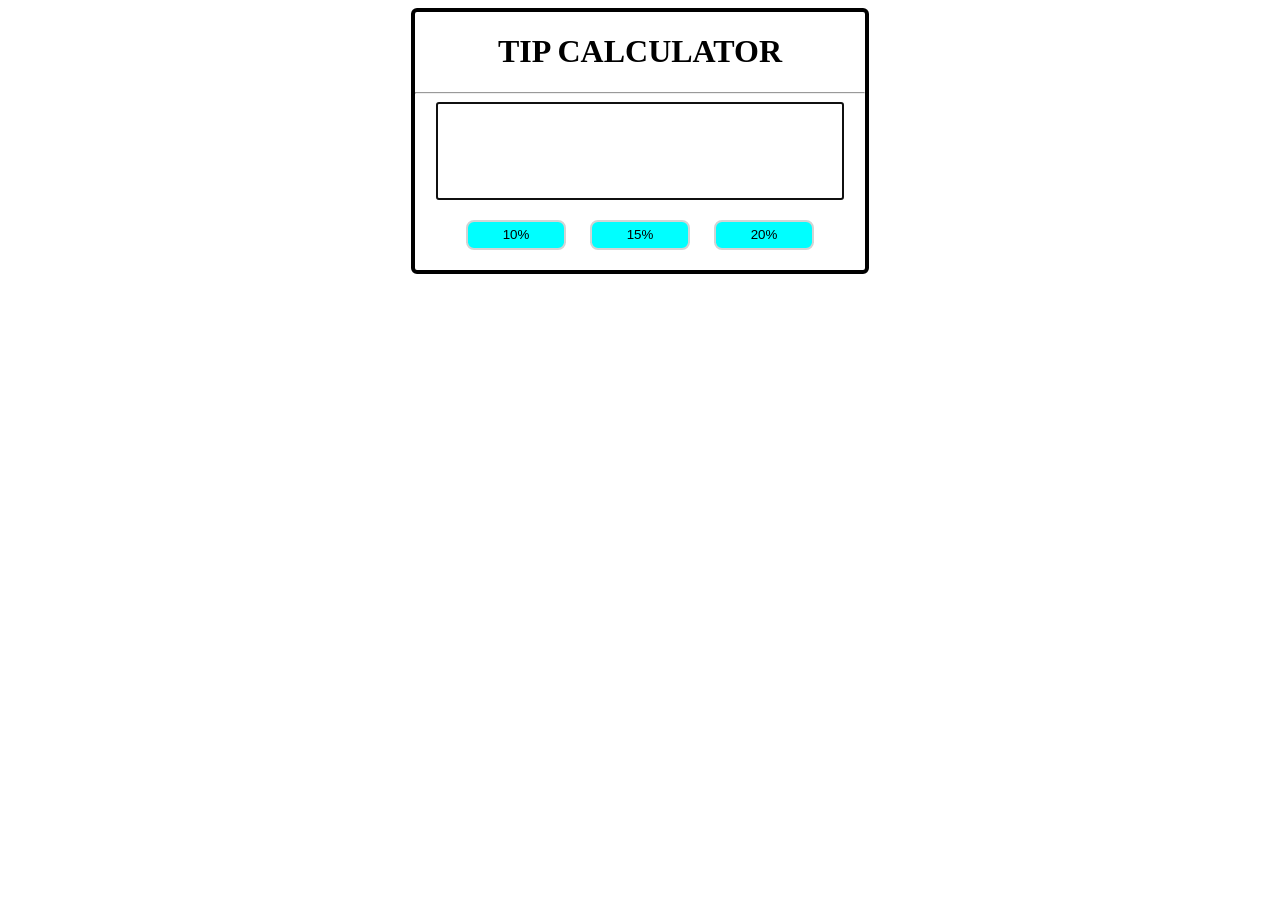
==== day-2-tip-calculator/index.html @ 7bc77f36 "fix: correct spelling calculator" ====
<!DOCTYPE html>
<html lang="en">
<head>
    <meta charset="UTF-8">
    <meta name="viewport" content="width=device-width, initial-scale=1.0">
    <title>Tip Calculater</title>
    <link rel="stylesheet" href="style.css">
</head>
<body>
    <div class="box center">
        <h1>TIP CALCULATOR</h1>
        <hr>
        <input type="number" id="bill_amount">
        <div class="p4">
            <button class="m-t-30 btn-light-blue m-10" onclick="tipCal(10)">10%</button>
            <button class="m-t-30 btn-light-blue m-10" onclick="tipCal(15)">15%</button>
            <button class="m-t-30 btn-light-blue m-10" onclick="tipCal(20)">20%</button>
        </div>
    </div>
    <script src="script.js"></script>
</body>
</html>
---- day-2-tip-calculator/style.css ----
.center{
    margin: auto;
}

input{
    width: 400px;
    height: auto;
    font-size: 80px;
    font-weight: bold;
    text-align: end;
}

input::-webkit-inner-spin-button{
    -webkit-appearance: none;
}

.box{
    width: 450px;
    height: auto;
    border: 4px solid black;
    border-radius: 6px;
    text-align: center;
}

.m-t-30{
    margin-top: 30px;
}

.btn-light-blue{
    width: 100px;
    height: 30px;
    background-color: aqua;
    border: 2px solid rgb(210, 212, 212);
    border-radius: 8px;
}

.p4{
    padding: 10px;
}

.m-10{
    margin: 10px;
}
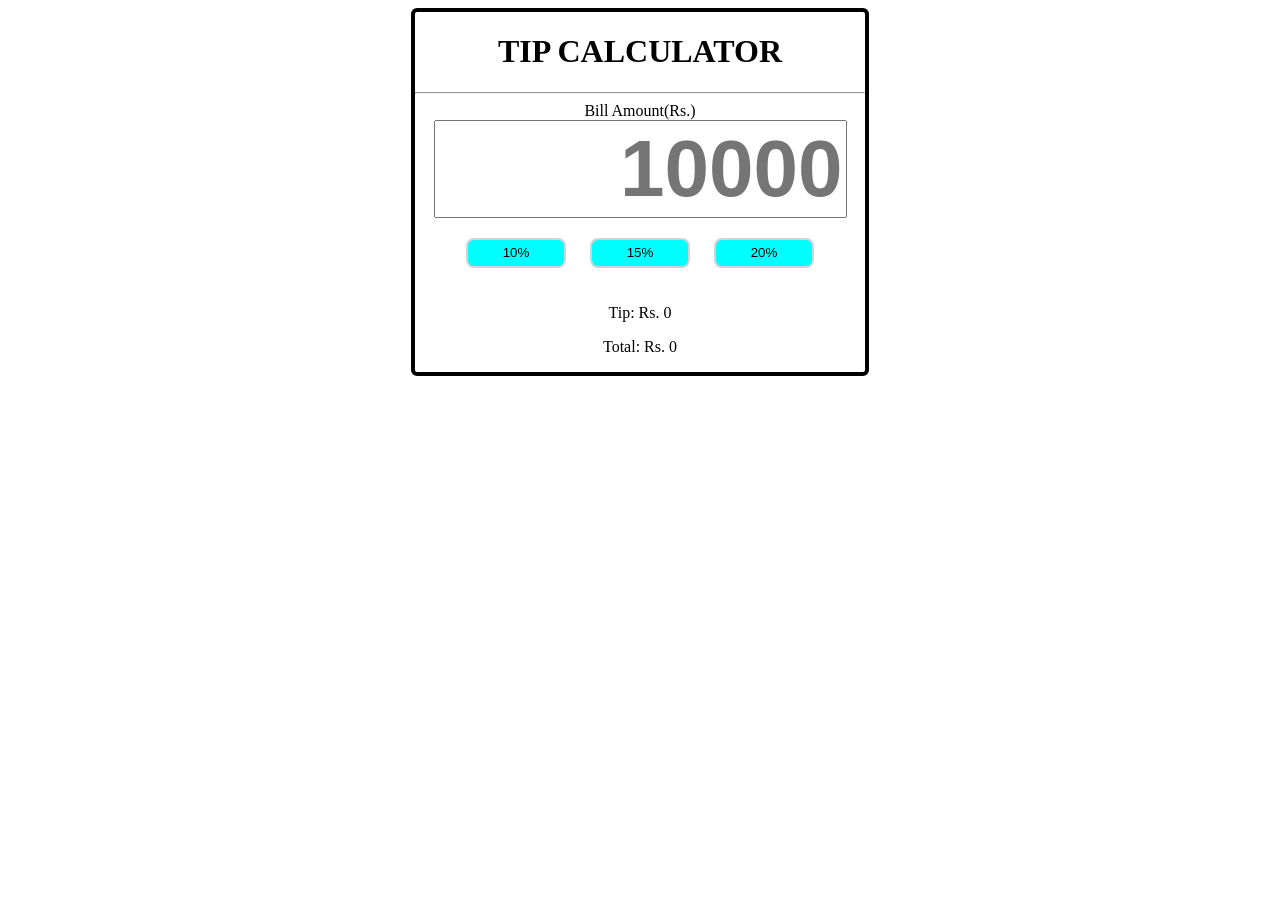
==== commit 8071888e: "Day 2 fix: show tip+total separately, add validation" ====
--- a/day-2-tip-calculator/index.html
+++ b/day-2-tip-calculator/index.html
@@ -3,19 +3,24 @@
 <head>
     <meta charset="UTF-8">
     <meta name="viewport" content="width=device-width, initial-scale=1.0">
-    <title>Tip Calculater</title>
+    <title>Tip Calculator</title>
     <link rel="stylesheet" href="style.css">
 </head>
 <body>
     <div class="box center">
         <h1>TIP CALCULATOR</h1>
         <hr>
-        <input type="number" id="bill_amount">
+        <label for="bill_amount">Bill Amount(Rs.)</label>
+        <input type="number" id="bill_amount" placeholder="10000">
         <div class="p4">
             <button class="m-t-30 btn-light-blue m-10" onclick="tipCal(10)">10%</button>
             <button class="m-t-30 btn-light-blue m-10" onclick="tipCal(15)">15%</button>
             <button class="m-t-30 btn-light-blue m-10" onclick="tipCal(20)">20%</button>
         </div>
+        <div>
+            <p>Tip: Rs. <span id="tip_result">0</span></p>
+            <p>Total: Rs. <span id="total_result">0</span></p>
+        </div>
     </div>
     <script src="script.js"></script>
 </body>
--- a/day-2-tip-calculator/style.css
+++ b/day-2-tip-calculator/style.css
@@ -3,7 +3,7 @@
 }
 
 input{
-    width: 400px;
+    width: 90%;
     height: auto;
     font-size: 80px;
     font-weight: bold;
